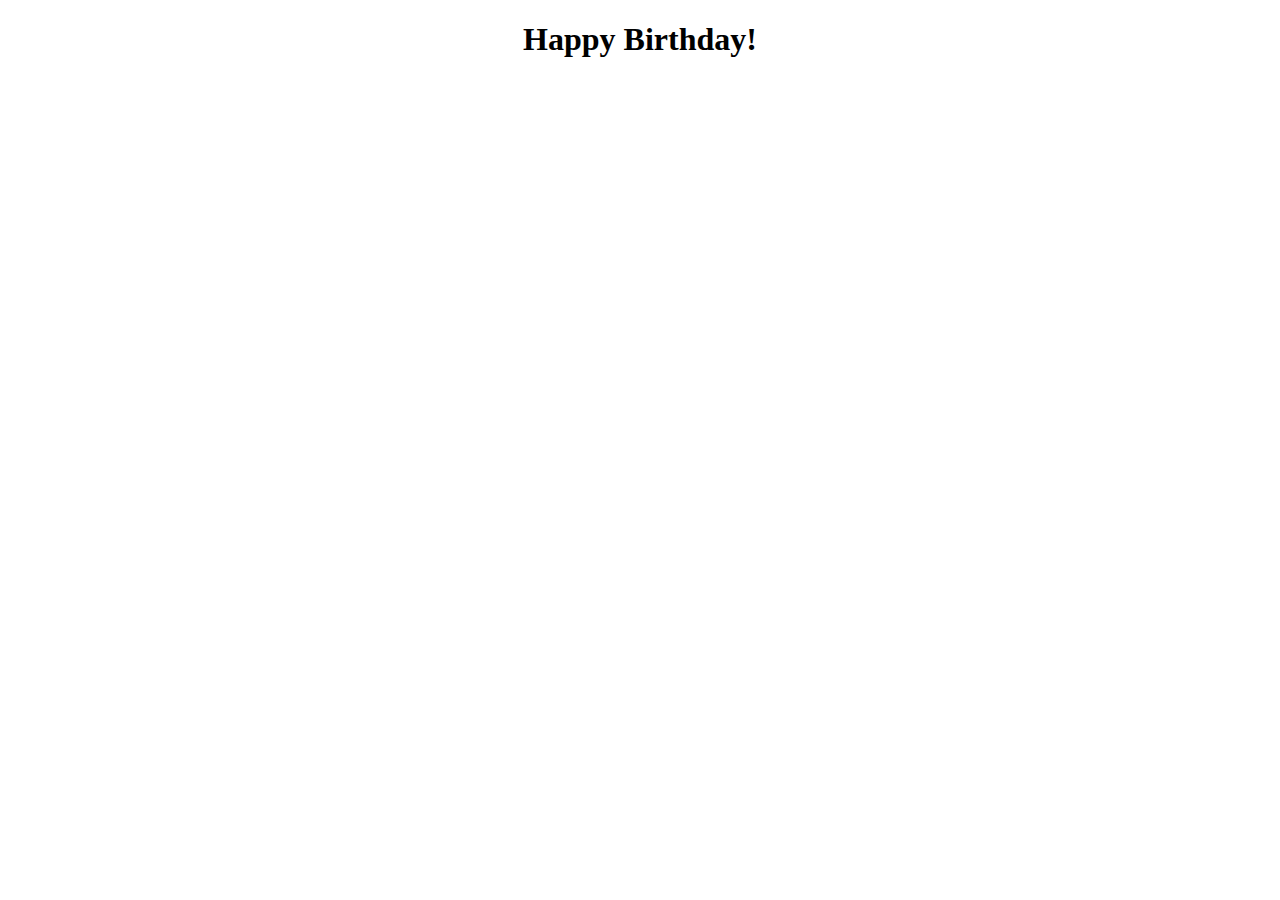
==== index.html @ bd5f25a9 "Update index.html" ====
<!DOCTYPE html>
<html>
<head>
	<meta charset="utf-8">
	<meta name="viewport" content="width=device-width, initial-scale=1">
	<title> Happy Birthday </title>
</head>
<body>
	<center><h1> Happy Birthday! <h1></center>
	<audio src="hbd.mp3" autoplay loop>
		
</body>
</html>
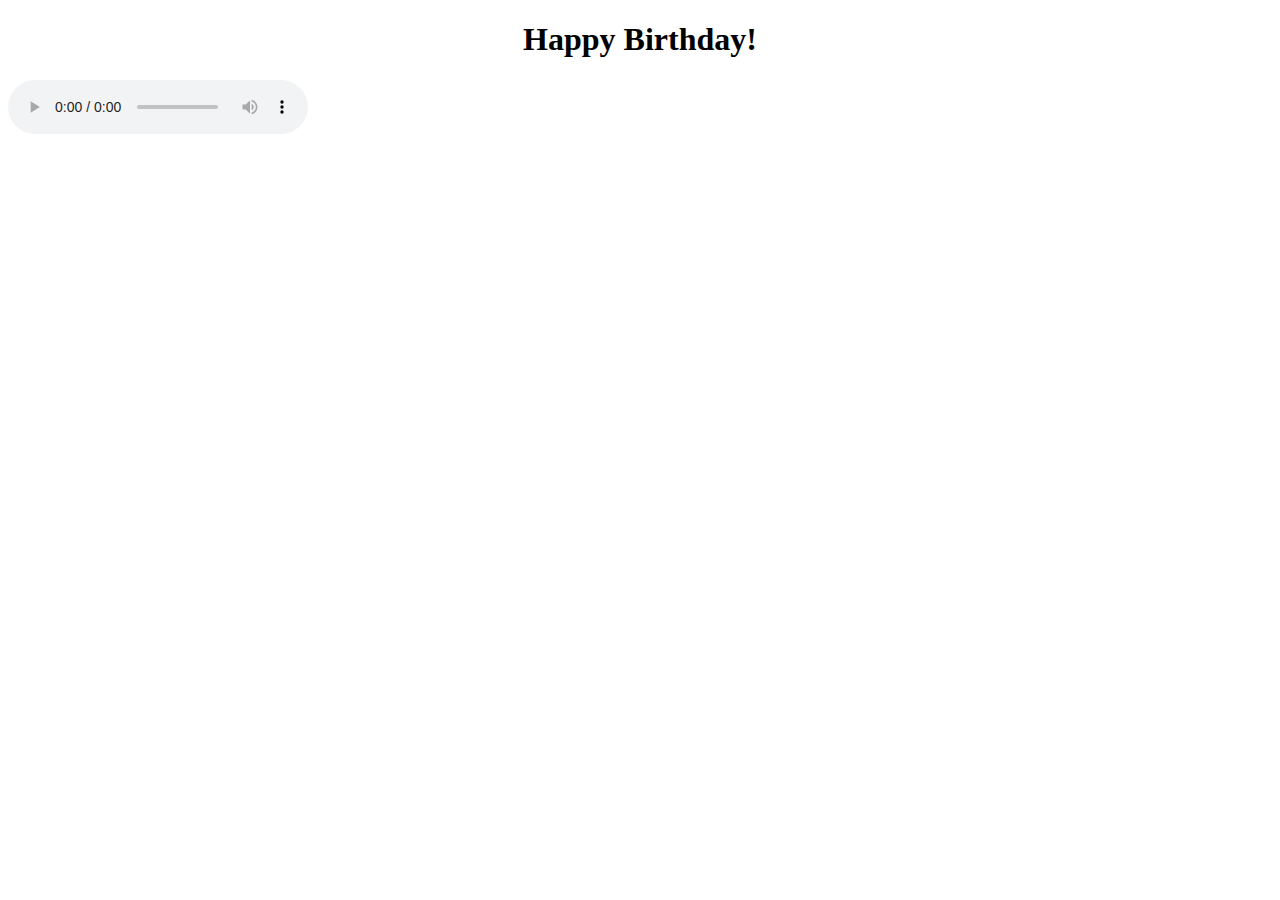
==== commit 20ad5cac: "Update index.html" ====
--- a/index.html
+++ b/index.html
@@ -7,7 +7,9 @@
 </head>
 <body>
 	<center><h1> Happy Birthday! <h1></center>
-	<audio src="hbd.mp3" autoplay loop>
+	<audio controls autoplay loop>
+	<source> src = "hbd.mp3" </source>
+	</audio>
 		
 </body>
 </html>
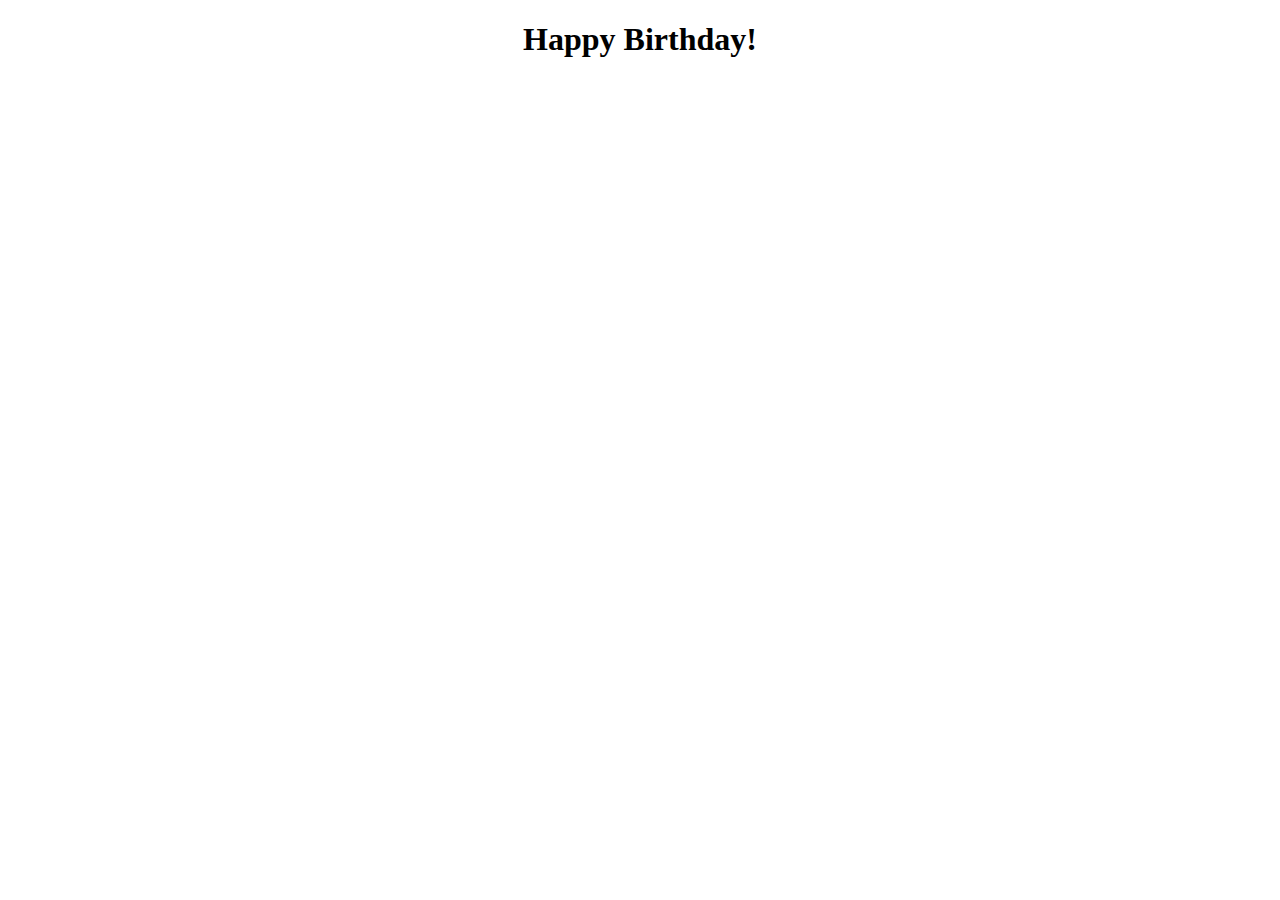
==== commit 9d2eb4f9: "Update index.html" ====
--- a/index.html
+++ b/index.html
@@ -7,8 +7,8 @@
 </head>
 <body>
 	<center><h1> Happy Birthday! <h1></center>
-	<audio controls autoplay loop>
-	<source> src = "hbd.mp3" </source>
+	<audio autoplay loop>
+	<source> src ="hbd.mp3">
 	</audio>
 		
 </body>
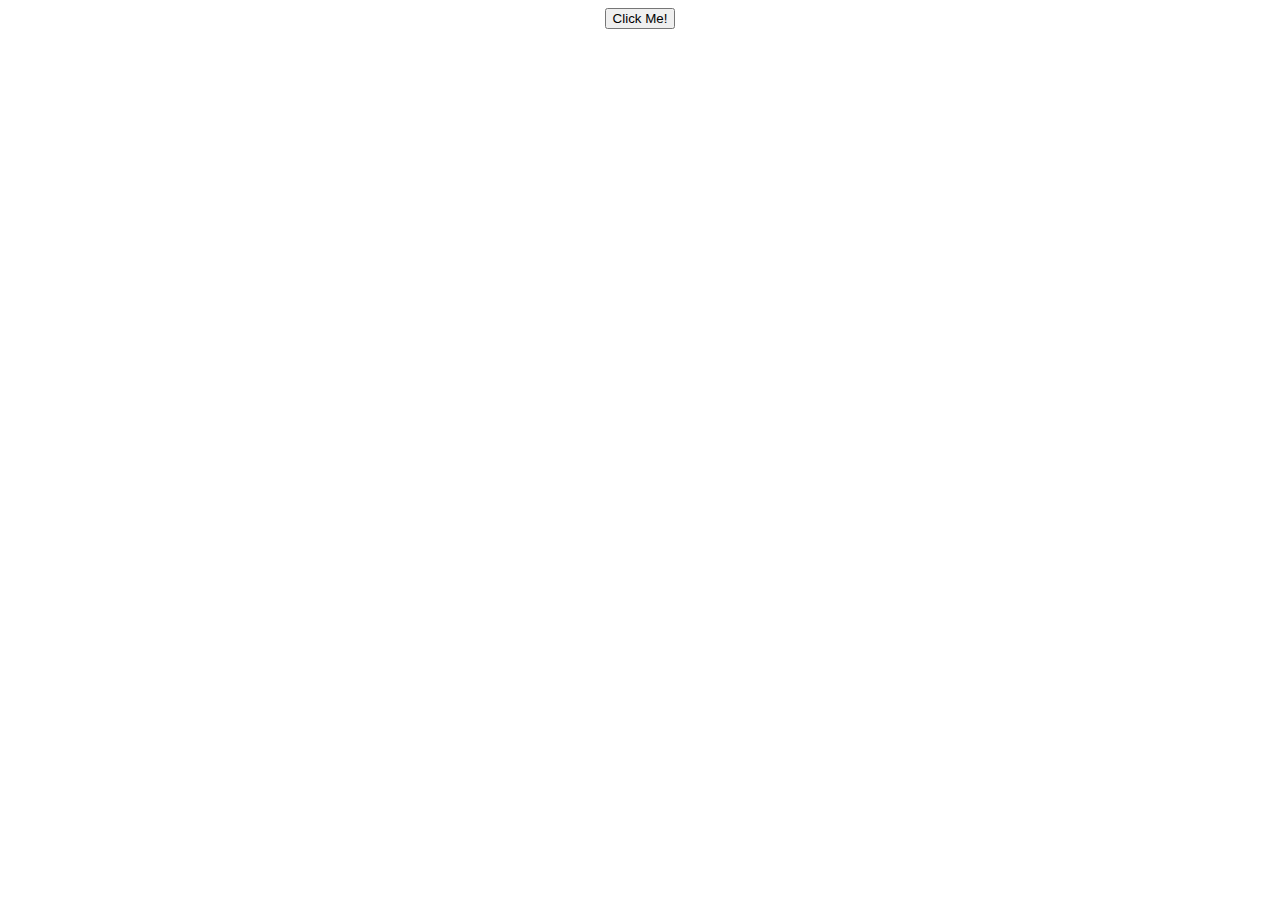
==== commit dd4fb60f: "Add files via upload" ====
--- a/index.html
+++ b/index.html
@@ -3,13 +3,9 @@
 <head>
 	<meta charset="utf-8">
 	<meta name="viewport" content="width=device-width, initial-scale=1">
-	<title> Happy Birthday </title>
+	<title> Click Me! </title>
 </head>
 <body>
-	<center><h1> Happy Birthday! <h1></center>
-	<audio autoplay loop>
-	<source> src ="hbd.mp3">
-	</audio>
-		
+	<center><input class = "click" type="button" name="submit" value="Click Me!" onclick = "redirect()"></center>
 </body>
-</html>
+</html>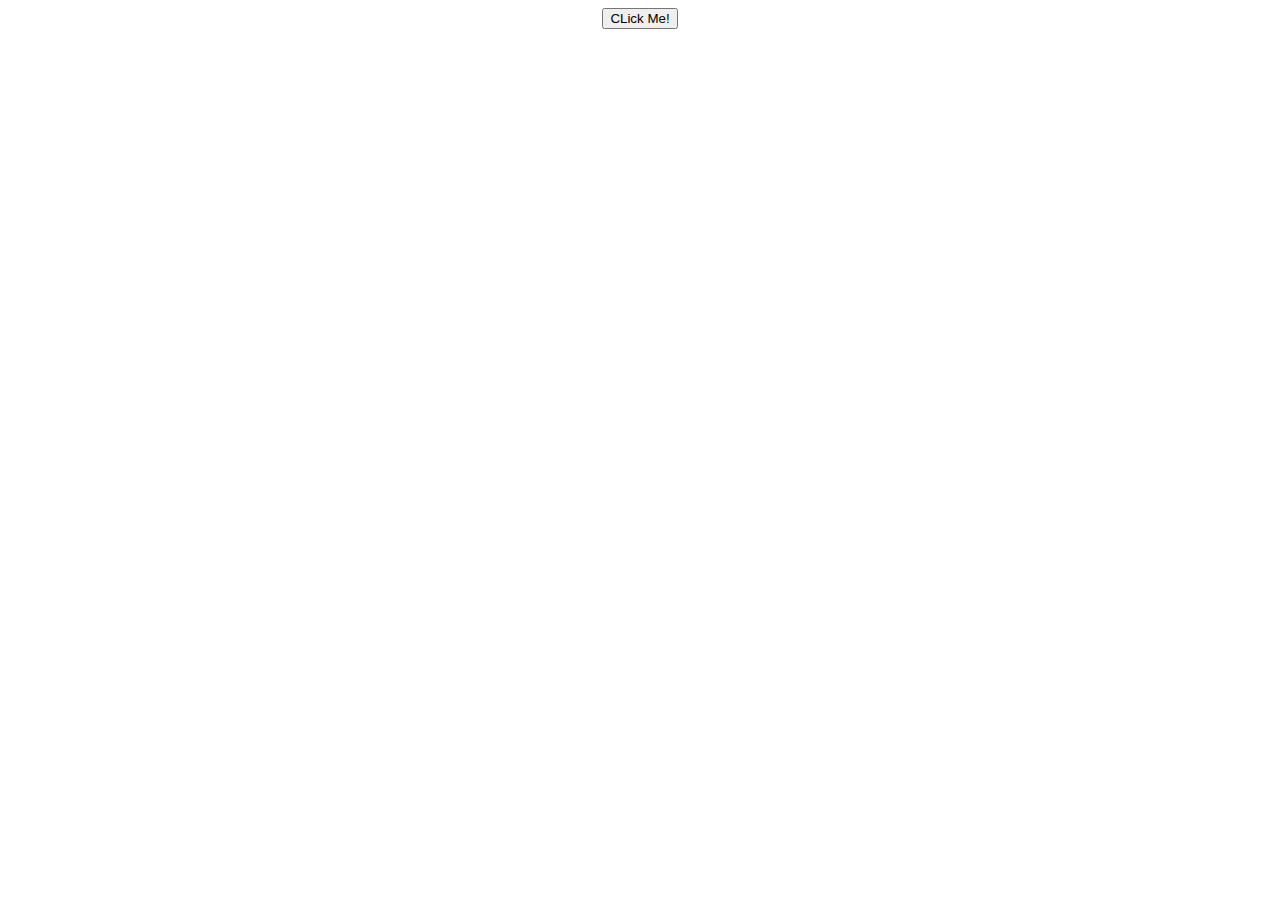
==== commit 31b1d686: "Add files via upload" ====
--- a/index.html
+++ b/index.html
@@ -6,6 +6,7 @@
 	<title> Click Me! </title>
 </head>
 <body>
-	<center><input class = "click" type="button" name="submit" value="Click Me!" onclick = "redirect()"></center>
+<form action="habd.html">
+<center><input type="submit" name="submit" value="CLick Me!"></center>
 </body>
 </html>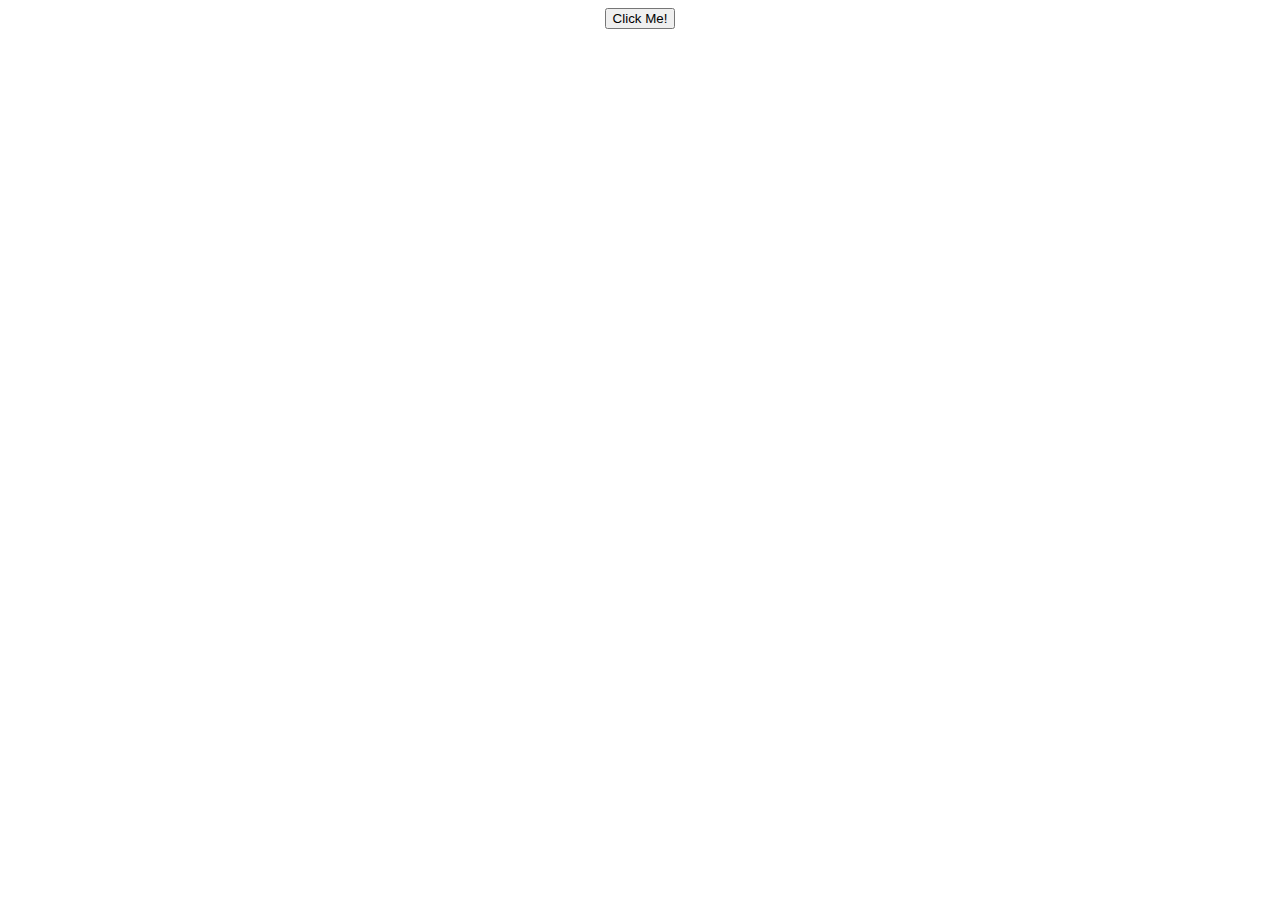
==== commit c4b6bca3: "Update index.html" ====
--- a/index.html
+++ b/index.html
@@ -7,6 +7,6 @@
 </head>
 <body>
 <form action="habd.html">
-<center><input type="submit" name="submit" value="CLick Me!"></center>
+<center><input type="submit" name="submit" value="Click Me!"></center>
 </body>
-</html>+</html>
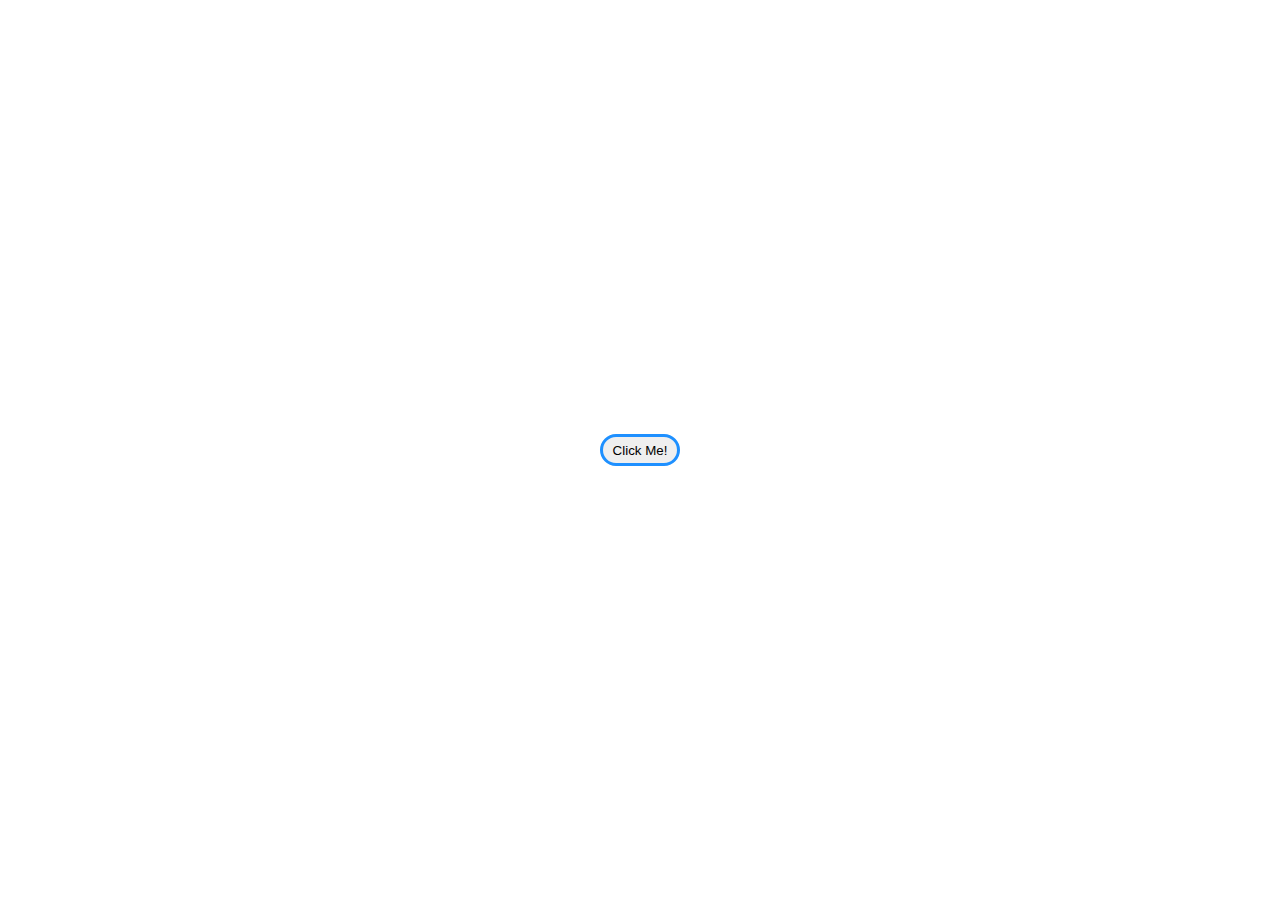
==== commit f32f2170: "Add files via upload" ====
--- a/index.html
+++ b/index.html
@@ -2,11 +2,12 @@
 <html>
 <head>
 	<meta charset="utf-8">
+	<link rel="stylesheet" type="text/css" href="styles.css">
 	<meta name="viewport" content="width=device-width, initial-scale=1">
 	<title> Click Me! </title>
 </head>
 <body>
 <form action="habd.html">
-<center><input type="submit" name="submit" value="Click Me!"></center>
+<center><input type="submit" class = "Click" name="submit" value="Click Me!"></center>
 </body>
-</html>
+</html>--- a/styles.css
+++ b/styles.css
@@ -0,0 +1,22 @@
+body {
+  margin: 0rem;
+  padding: 0rem;
+}
+.Click{
+	position: absolute;
+	box-sizing: border-box;
+	transform: translate(-50%, -50%);
+	border: 3px solid rgb(30, 144, 255);
+	top: 50%;
+	left: 50%;
+	width: 5rem;
+	height: 2rem;
+	border-radius: 50px;
+}
+.Click:hover{
+	background-color:rgb(0, 0, 255);
+	color:white;
+	border: 1px solid black;
+	border-radius: 2rem;
+	cursor: pointer;
+}